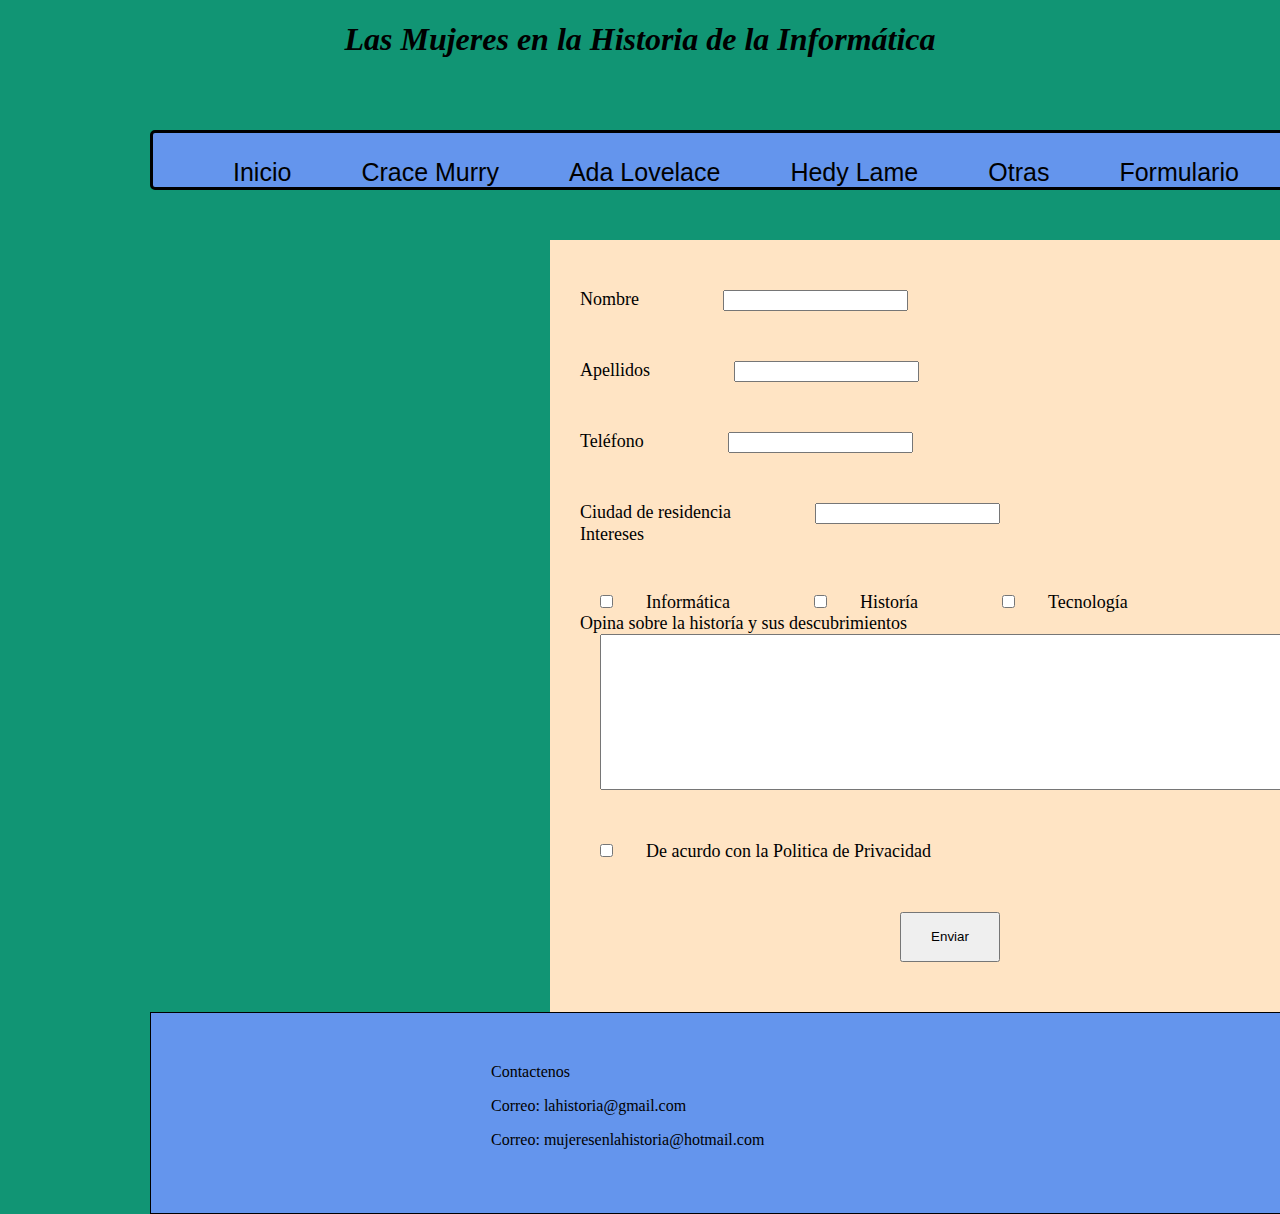
==== Formulario.html @ 20e51b3c "prueba1" ====
<!DOCTYPE html>
<html lang="en">
<head>
    <meta charset="UTF-8">
    <title>Las Mujeres en la Historia de la Informática</title>
    <link type="text/css" rel="stylesheet" href="estilo.css"/>
</head>
<body>
<a href="index.html"><h1>Las Mujeres en la Historia de la Informática</h1></a>
<!-- Cajon de menu -->
<div id="menu">
    <ul class="submenu">
        <li><a href="index.html" >Inicio</a></li>
        <li><a href="GraceMurry.html" >Crace Murry</a></li>
        <li><a href="AdaLovelace.html" >Ada Lovelace</a></li>
        <li><a href="HedyLame.html" >Hedy Lame</a></li>
        <li><a href="otras.html">Otras</a>
            <ul>
                <li><a href="JudeMilhon.html" >Jude Milhon</a></li>
                <li><a href="EvelynBerezin.html" >Evelyn Berezin</a></li>
                <li><a href="LynnConway.html" >Lynn Conway</a></li>
            </ul>
        </li>
        <li><a href="Formulario.html" >Formulario</a></li>
    </ul>

</div>
<div id="formulario">
    <form action="datosFormulario.php" method="get">
        <label>Nombre</label>
        <input name="nombre" type="text"></br>
        <label>Apellidos</label>
        <input name="apellidos" type="text"></br>
        <label>Teléfono</label>
        <input name="telefono" type="text"></br>
        <label>Ciudad de residencia</label>
        <input name="ciudad" type="text"></br>
        <label>Intereses</label></br>
        <input name="informatica" type="checkbox"><label>Informática</label>
        <input name="historia" type="checkbox"><label>Historía</label>
        <input name="tecnologia" type="checkbox"><label>Tecnología</label></br>
        <label>Opina sobre la historía y sus descubrimientos</label></br>
        <textarea name="comentario" rows="10" cols="98"></textarea></br>
        <input name="privacidad" type="checkbox"><label>De acurdo con la Politica de Privacidad</label></br>
        <button type="submit" value="Enviar">Enviar</button>

    </form>
</div>


<footer>
    <ul>
        <li><p>Contactenos</p></li>
        <li><p>Correo: lahistoria@gmail.com</p></li>
        <li><p>Correo: mujeresenlahistoria@hotmail.com</p></li>
    </ul>
</footer>

</body>
</html>
---- estilo.css ----
html{
    margin: 0px;
    padding: 0px;
    background-color: #119574;
}
body{
    margin: 0px;
    padding: 0px;
}
a{
    text-decoration: none;
    color: black;
}
h1 {
    text-align: center;
    font-style: italic;
}

/* Estilos del menu y submenu con sus efectos*/
#menu{
    border: 3px solid black ;
    border-radius:5px 5px;
    margin: 50px 150px 50px;
    background-color: cornflowerblue;
    width:1600px;

    float: left;
}
ul, ol{
    list-style: none;
}
.submenu {

    margin-right: 50px;
    margin-left: 20px;
    text-decoration: none;
    font-size: 25px;
    font-family: Arial;
}
.submenu li a:hover{
    background-color: #305fb6;

}
.submenu li a{
    display: block;
    margin-right: 50px;
    margin-left: 20px;
}
.submenu > li{
    float: left;
    background-color: cornflowerblue;
}
.submenu li ul{
    display: none;

}
.submenu li:hover > ul{
    display: block;
}
/*Estilo de todos los parrafos de la web que esten dentro de un div*/
div p {
    font-family: Arial;
    text-align: justify;
    line-height : 25px;
    margin: 0px 200px;
}
/*Estilo de h3 antes de la tabla*/
div h3{
    margin-left: 280px;
    font-family: "Arial Black";
}
/*Estilos de la tabla*/
table{
    border: 1px black solid;
    margin-left: 280px;
    margin-bottom: 100px;
    background-color: red;

}
th, td{
    border: 1px black solid;
    background-color: aliceblue;
    font-family: "Comic Sans MS";
    padding:10px 10px;

}

/*Estlo de la imagen y el menu otras*/
.imagenes{
    margin:40px 200px;
}

div img{
    width: 200px;
    height: 250px;
    margin-left: 80px;
    margin-top: 50px;

}
.tamañoImg{
    margin-left: 750px;
    height: 600px;
    width: 500px;
}
#otras{
    margin: 0px 550px;
    width: 800px;
    height: 1200px;
}
/*Estilos del fomulario*/
#formulario{
    background-color: bisque;
    display: block;
    float: left;
    margin: 0px 550px;
    width: 800px;
    padding-bottom: 50px;
}
#formulario label{

    margin: 50px 30px;
    font-size: 18px;
    font-family: "Comic Sans MS";
}
#formulario input{
    margin-top: 50px;
    margin-left:50px;
}
#formulario textarea{
    margin-left: 50px;
}
#formulario input #boton{
    margin-left: 250px;
}
button{
    height: 50px;
    width: 100px;
    margin-top: 50px;
    margin-left: 350px;
}
/*Estilos del pie de pagina*/
footer{
    height: 200px;
    width: 1600px;
    margin: 0px 150px;
    border: 1px solid black ;
    background-color: cornflowerblue;
    float: left;
}
footer ul{
    margin-top: 50px;
}
footer p{
    margin-left: 300px;
    font-family: "Comic Sans MS";

}
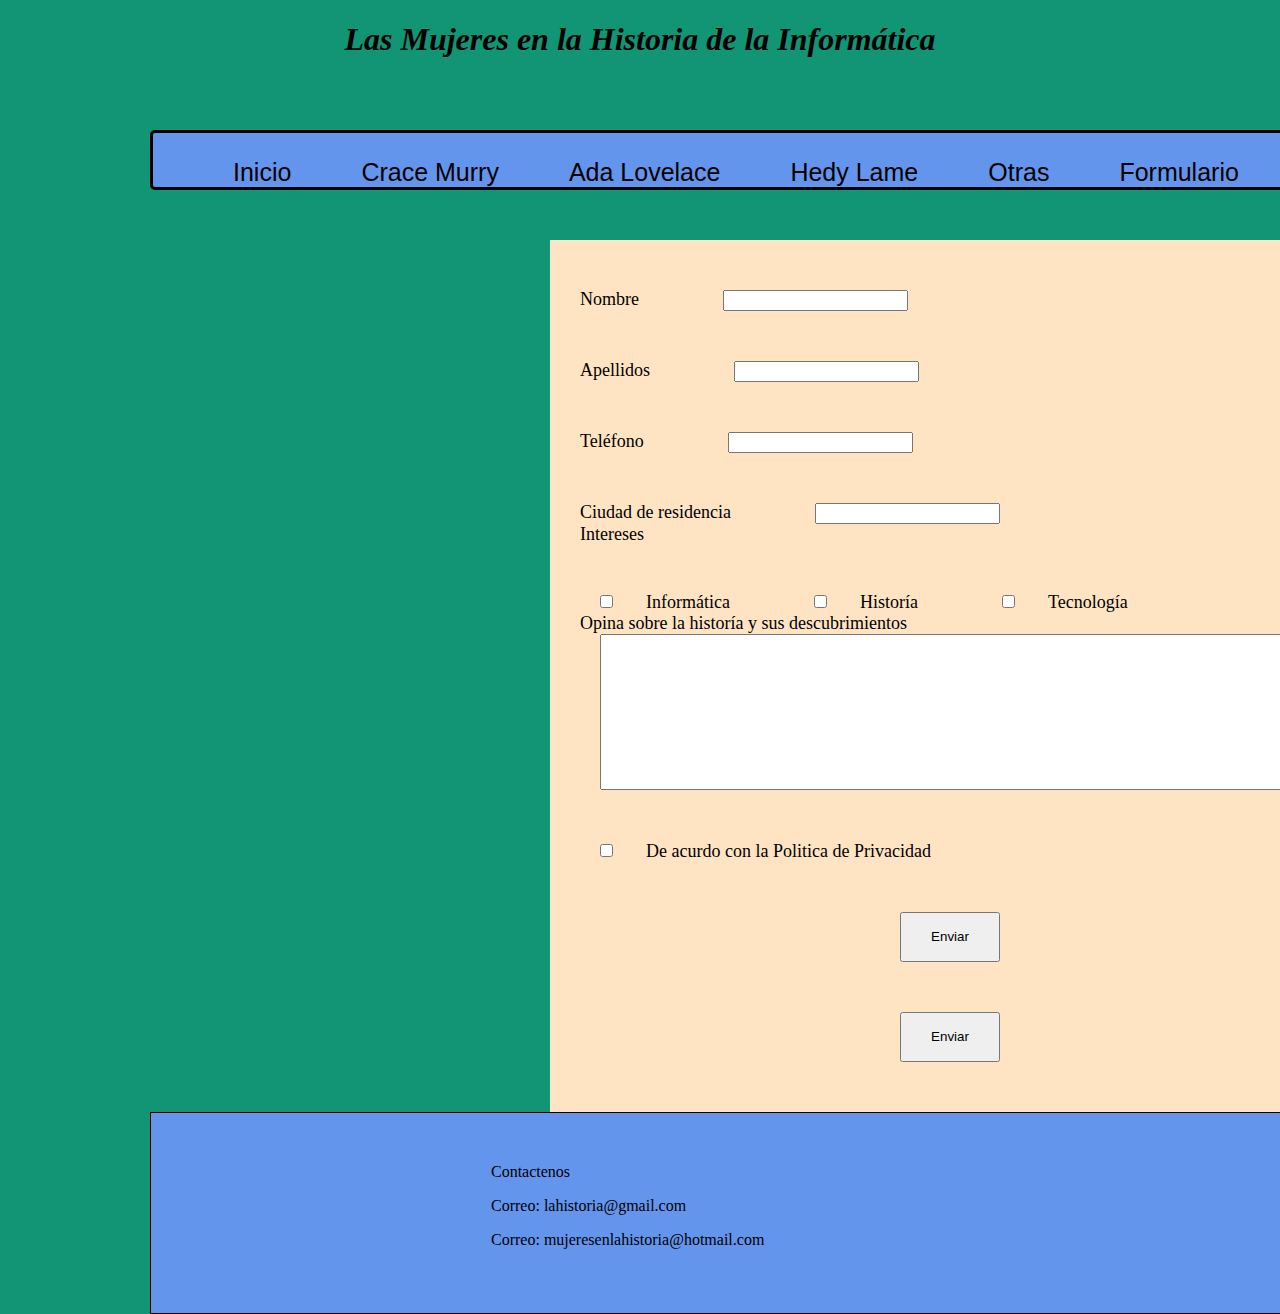
==== commit 437623d8: "Changes" ====
--- a/Formulario.html
+++ b/Formulario.html
@@ -43,6 +43,7 @@
         <textarea name="comentario" rows="10" cols="98"></textarea></br>
         <input name="privacidad" type="checkbox"><label>De acurdo con la Politica de Privacidad</label></br>
         <button type="submit" value="Enviar">Enviar</button>
+        <button type="submit" value="Enviar">Enviar</button>
 
     </form>
 </div>
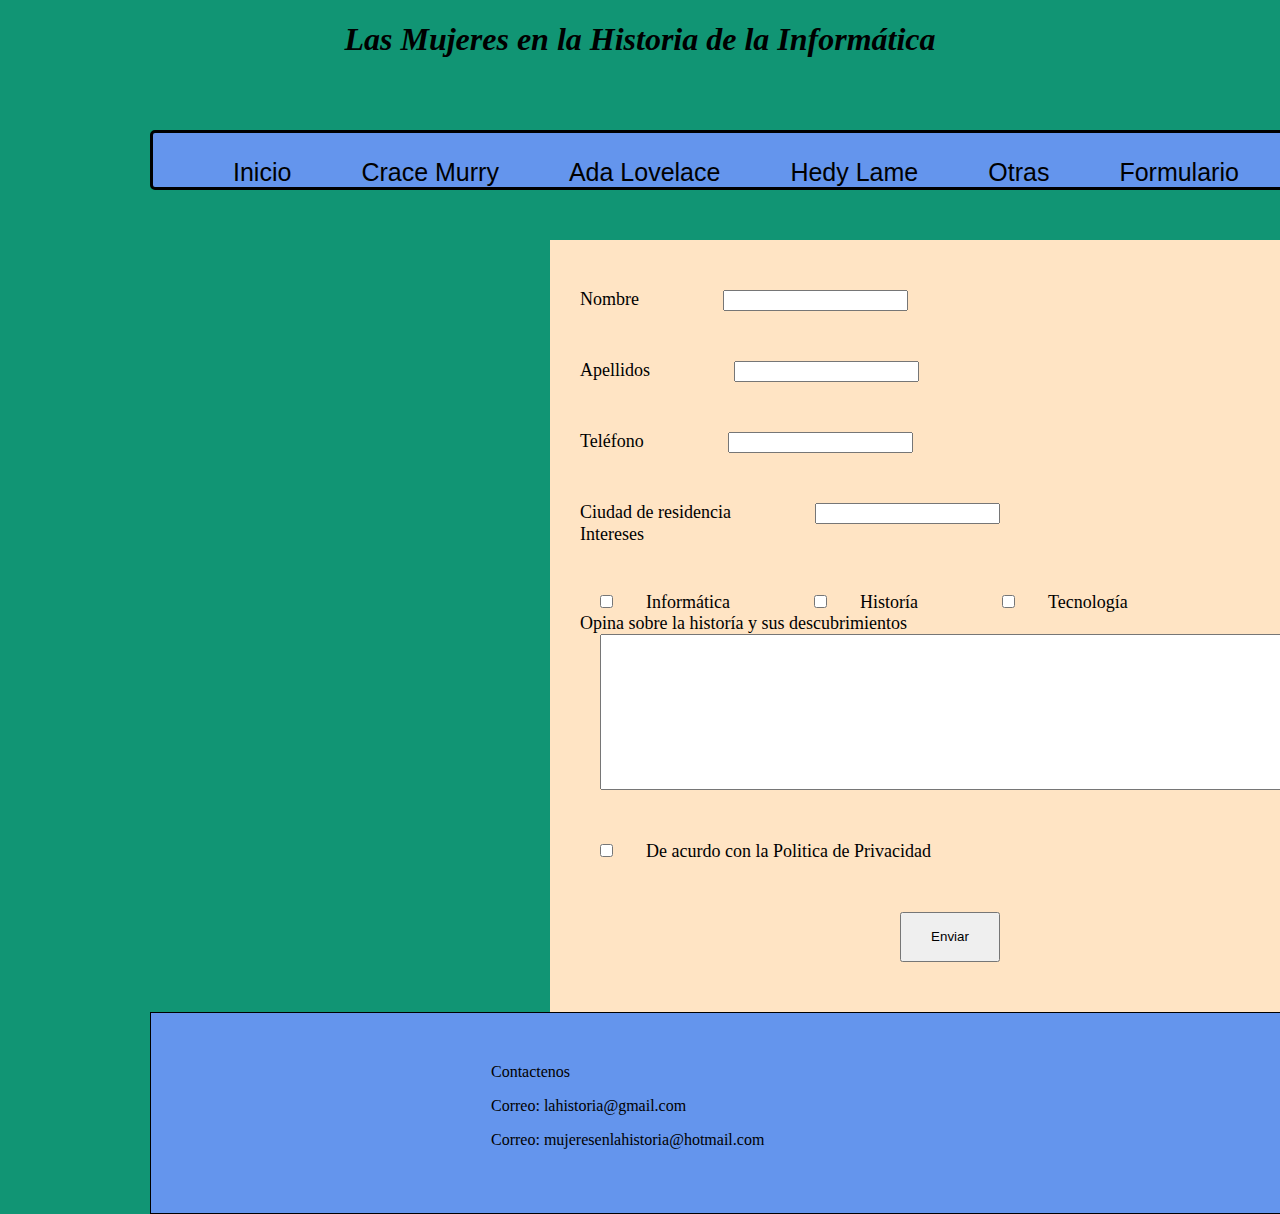
==== commit 4b6ab679: "sin modificar" ====
--- a/Formulario.html
+++ b/Formulario.html
@@ -43,7 +43,7 @@
         <textarea name="comentario" rows="10" cols="98"></textarea></br>
         <input name="privacidad" type="checkbox"><label>De acurdo con la Politica de Privacidad</label></br>
         <button type="submit" value="Enviar">Enviar</button>
-        <button type="submit" value="Enviar">Enviar</button>
+
 
     </form>
 </div>
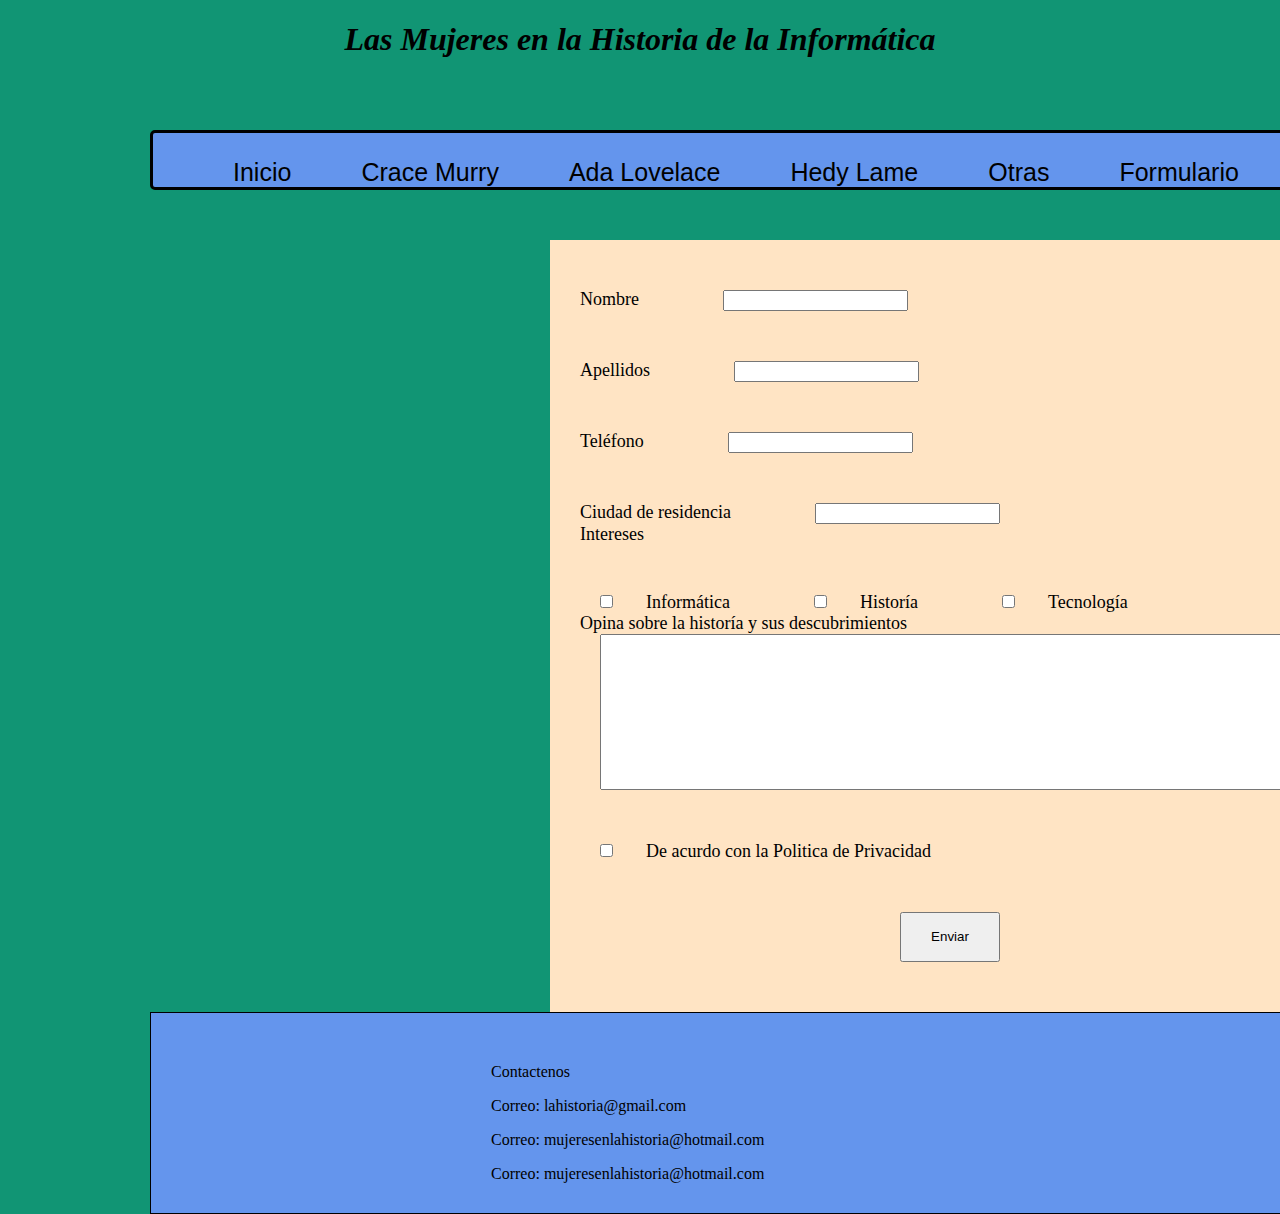
==== commit 2c8f81a5: "pruebas css" ====
--- a/Formulario.html
+++ b/Formulario.html
@@ -54,6 +54,7 @@
         <li><p>Contactenos</p></li>
         <li><p>Correo: lahistoria@gmail.com</p></li>
         <li><p>Correo: mujeresenlahistoria@hotmail.com</p></li>
+        <li><p>Correo: mujeresenlahistoria@hotmail.com</p></li>
     </ul>
 </footer>
 
